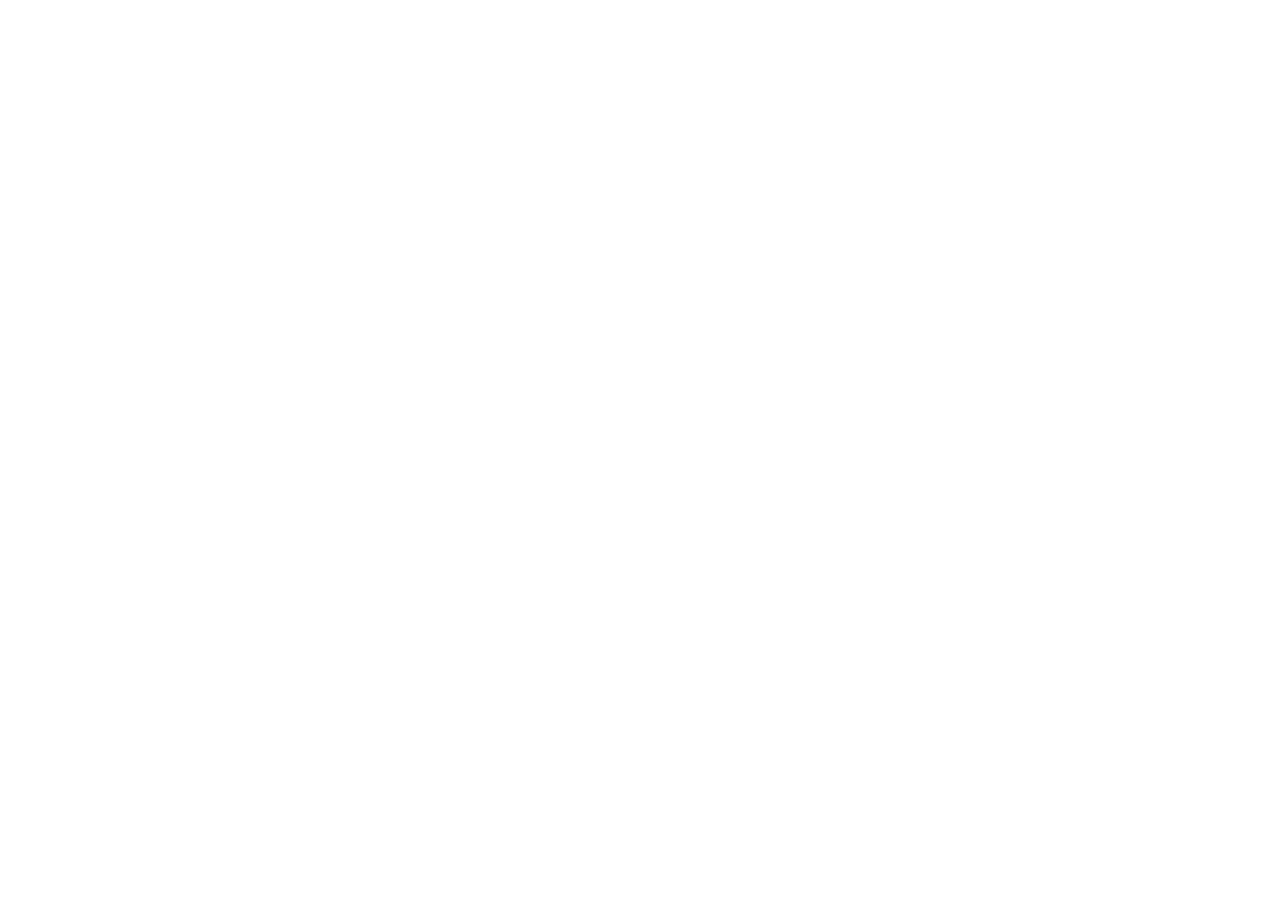
==== cart.html @ d63aec0b "Added Final Pages/CSS' + Images for Landing Page" ====
<!DOCTYPE html>
<html lang="en">
<head>
    <meta charset="UTF-8">
    <meta name="viewport" content="width=device-width, initial-scale=1.0">
    <link rel="stylesheet" href="cart.css">

    <title>Product Page - Online Shop</title>
</head>
<body>
    
</body>
</html>
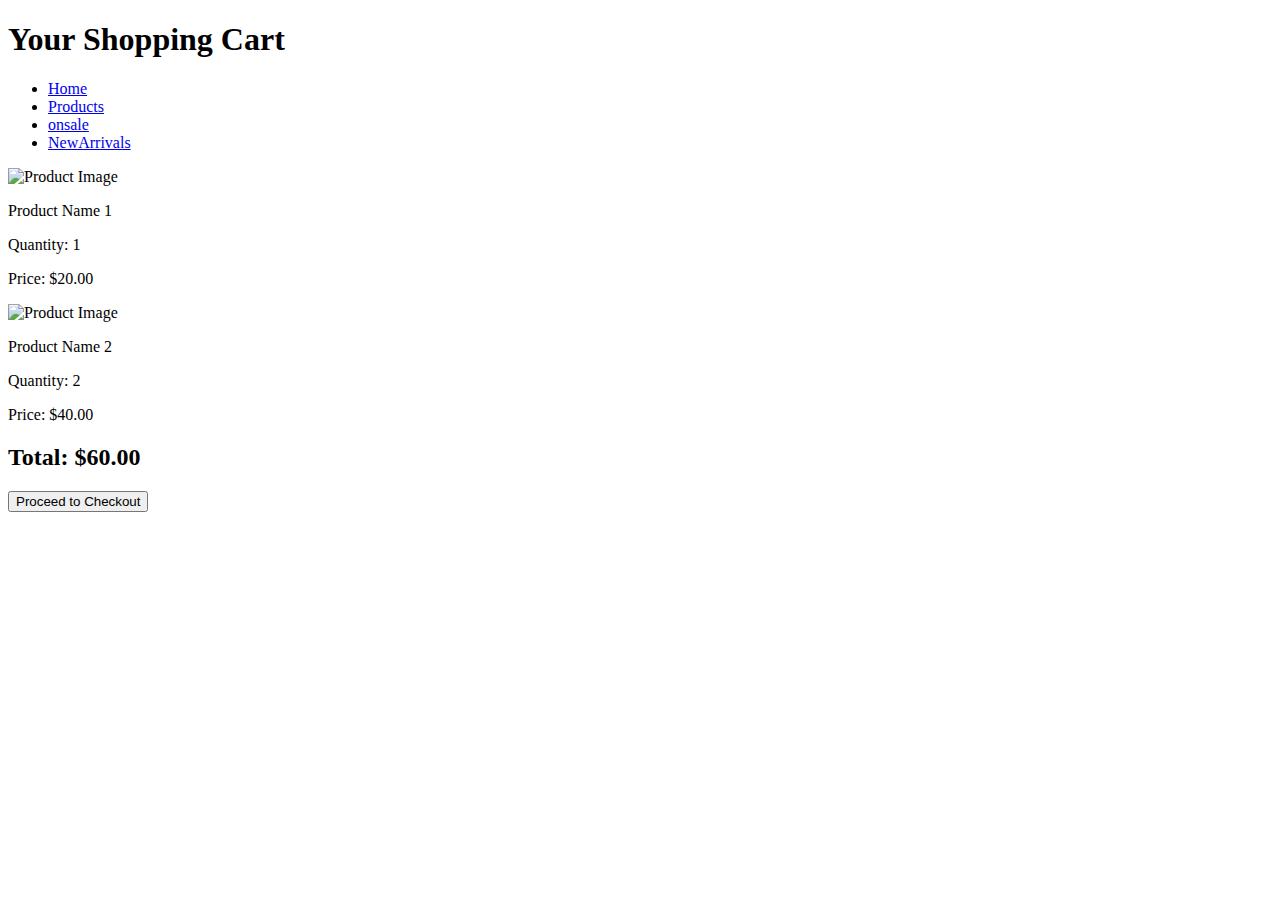
==== commit 903a1a83: "Cart HTML + CSS" ====
--- a/cart.html
+++ b/cart.html
@@ -8,6 +8,32 @@
     <title>Product Page - Online Shop</title>
 </head>
 <body>
-    
+    <h1>Your Shopping Cart</h1>
+   
+    <nav>
+        <ul>
+            <li><a href="#">Home</a></li>
+            <li><a href="#">Products</a></li>
+            <li><a href="#">onsale</a></li>
+            <li><a href="#">NewArrivals</a></li>
+        </ul>
+    </nav>
+
+    <div class="cart-item">
+        <img src="product1.jpg" alt="Product Image" width="100">
+        <p>Product Name 1</p>
+        <p>Quantity: 1</p>
+        <p>Price: $20.00</p>
+    </div>
+
+    <div class="cart-item">
+        <img src="product2.jpg" alt="Product Image" width="100">
+        <p>Product Name 2</p>
+        <p>Quantity: 2</p>
+        <p>Price: $40.00</p>
+    </div>
+
+    <h2>Total: $60.00</h2>
+    <button type="button">Proceed to Checkout</button>
 </body>
 </html>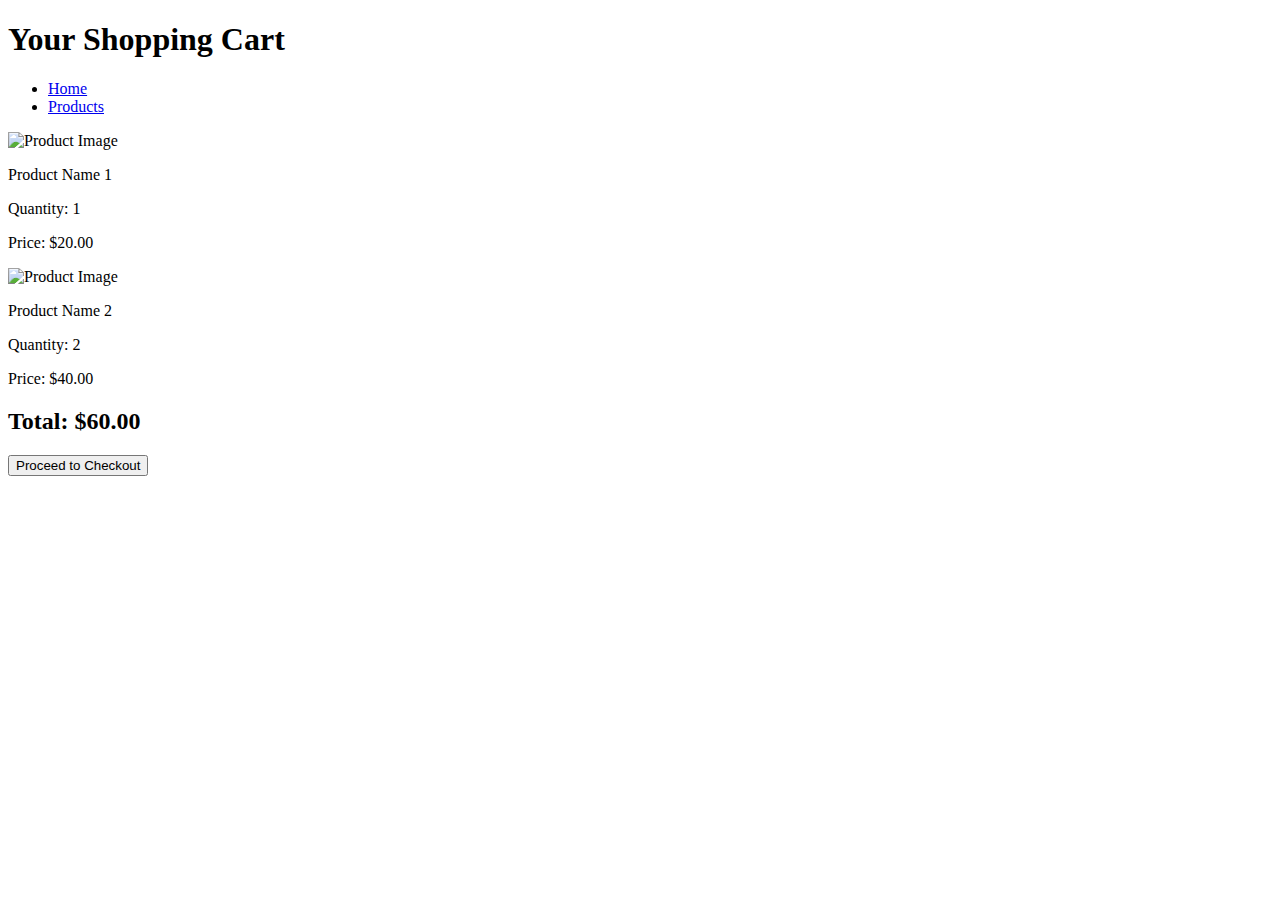
==== commit e5fca31b: "Finished HTML" ====
--- a/cart.html
+++ b/cart.html
@@ -12,10 +12,8 @@
    
     <nav>
         <ul>
-            <li><a href="#">Home</a></li>
-            <li><a href="#">Products</a></li>
-            <li><a href="#">onsale</a></li>
-            <li><a href="#">NewArrivals</a></li>
+            <li><a href="index.html">Home</a></li>
+            <li><a href="onlineshop.html">Products</a></li>
         </ul>
     </nav>
 
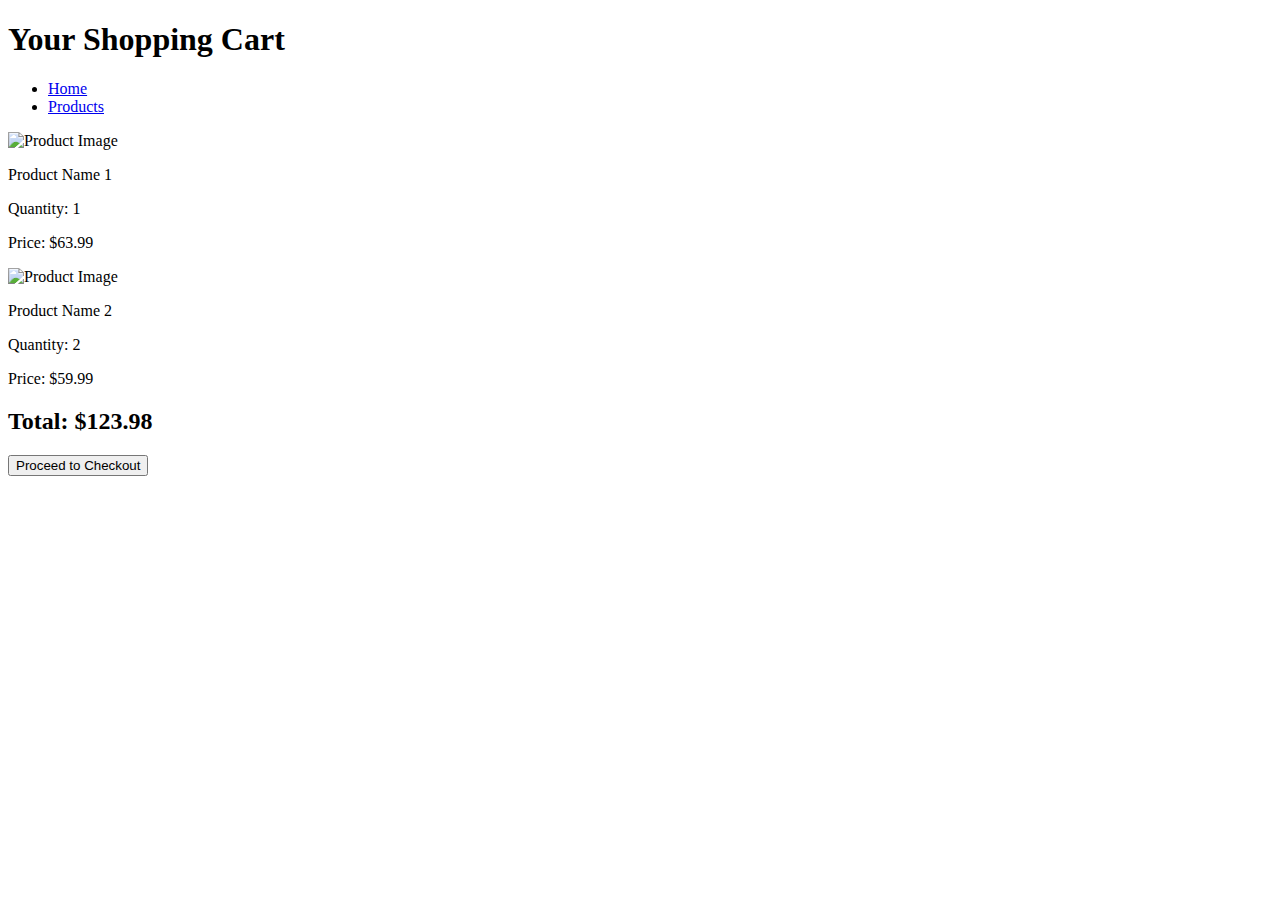
==== commit 81d0df85: "Small update for cart icon" ====
--- a/cart.html
+++ b/cart.html
@@ -21,17 +21,17 @@
         <img src="product1.jpg" alt="Product Image" width="100">
         <p>Product Name 1</p>
         <p>Quantity: 1</p>
-        <p>Price: $20.00</p>
+        <p>Price: $63.99</p>
     </div>
 
     <div class="cart-item">
         <img src="product2.jpg" alt="Product Image" width="100">
         <p>Product Name 2</p>
         <p>Quantity: 2</p>
-        <p>Price: $40.00</p>
+        <p>Price: $59.99</p>
     </div>
 
-    <h2>Total: $60.00</h2>
+    <h2>Total: $123.98</h2>
     <button type="button">Proceed to Checkout</button>
 </body>
 </html>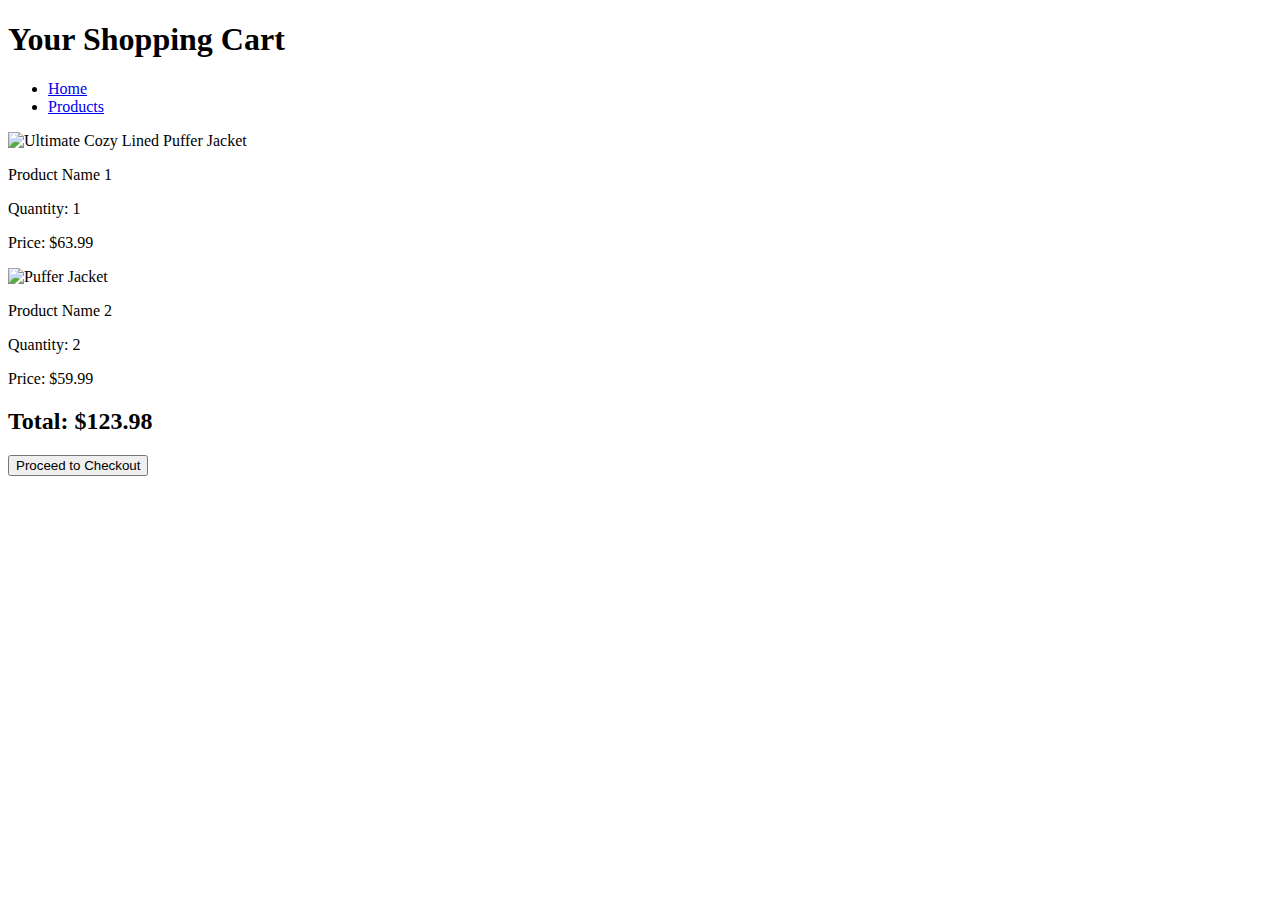
==== commit adc17e77: "update for the  product name" ====
--- a/cart.html
+++ b/cart.html
@@ -17,15 +17,17 @@
         </ul>
     </nav>
 
-    <div class="cart-item">
-        <img src="product1.jpg" alt="Product Image" width="100">
+    <div 
+         class="cart-container">
+        <div class="cart-item">
+        <img src="product 1 .png" alt="Ultimate Cozy Lined Puffer Jacket" width="100">
         <p>Product Name 1</p>
         <p>Quantity: 1</p>
         <p>Price: $63.99</p>
     </div>
 
     <div class="cart-item">
-        <img src="product2.jpg" alt="Product Image" width="100">
+        <img src="product2.jpg" alt="Puffer Jacket" width="100">
         <p>Product Name 2</p>
         <p>Quantity: 2</p>
         <p>Price: $59.99</p>
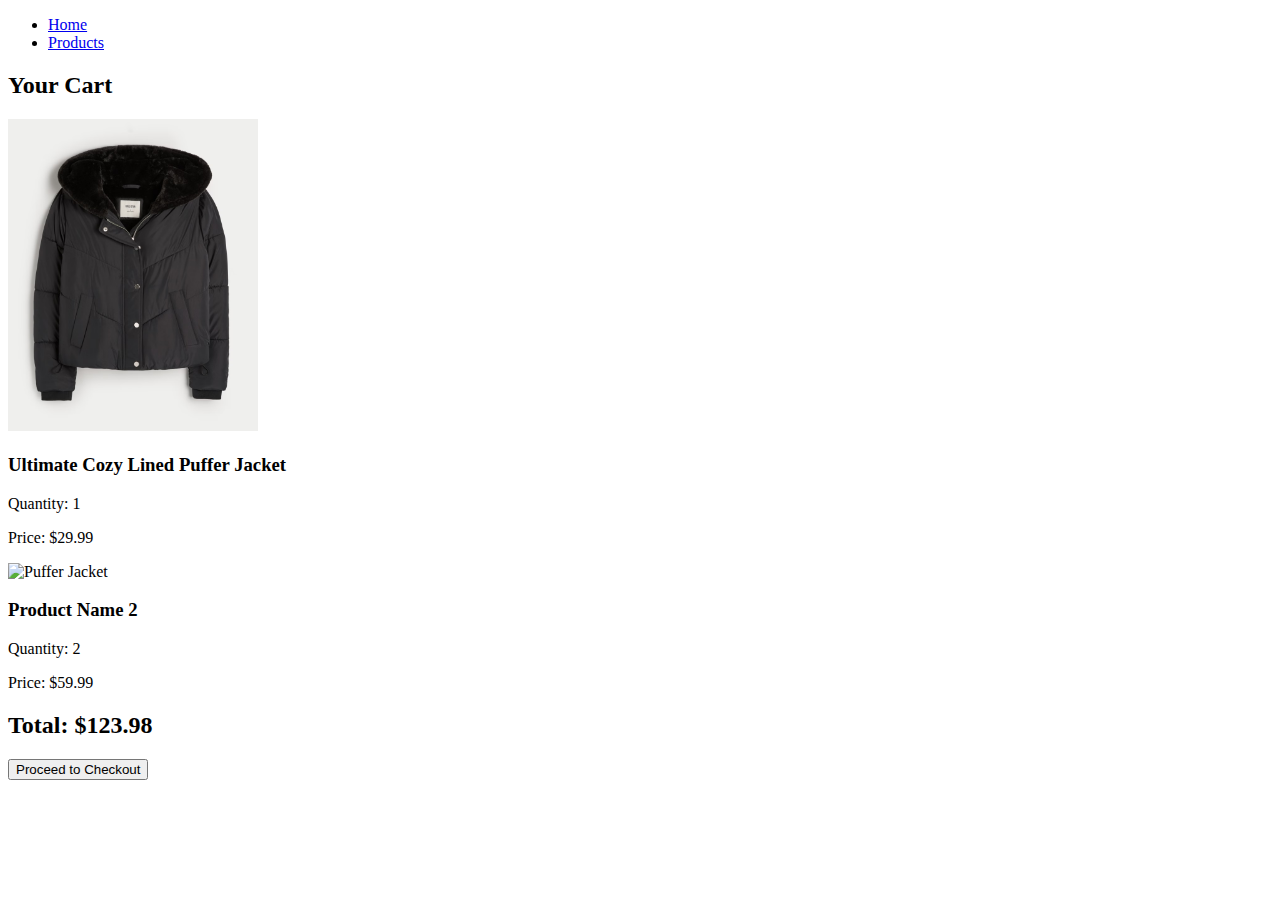
==== commit a5d6f16b: "Missing CSS + Changes to HTML" ====
--- a/cart.html
+++ b/cart.html
@@ -8,27 +8,31 @@
     <title>Product Page - Online Shop</title>
 </head>
 <body>
-    <h1>Your Shopping Cart</h1>
    
-    <nav>
-        <ul>
-            <li><a href="index.html">Home</a></li>
-            <li><a href="onlineshop.html">Products</a></li>
-        </ul>
-    </nav>
+    <header class="head">
+        <div class="container">
+            <div class="navbar-in">
+                <ul class="navbar-nav">
+                    <li class="nav-item"><a class="nav-link" href="/">Home</a></li>
+                    <li class="nav-item"><a class="nav-link" href="onlineshop.html">Products</a></li>
+                 </ul>
+             </div>
+        </div>
+    </header>
 
-    <div 
-         class="cart-container">
+    <h2 class="text-center-OL">Your Cart</h2>
+
+    <div class="cart-container">
         <div class="cart-item">
-        <img src="product 1 .png" alt="Ultimate Cozy Lined Puffer Jacket" width="100">
-        <p>Product Name 1</p>
+        <img src="img/product-3.jpg" alt="Ultimate Cozy Lined Puffer Jacket" width="250">
+        <h3>Ultimate Cozy Lined Puffer Jacket</h3>
         <p>Quantity: 1</p>
-        <p>Price: $63.99</p>
+        <p>Price: $29.99</p>
     </div>
 
     <div class="cart-item">
         <img src="product2.jpg" alt="Puffer Jacket" width="100">
-        <p>Product Name 2</p>
+        <h3>Product Name 2</h3>
         <p>Quantity: 2</p>
         <p>Price: $59.99</p>
     </div>
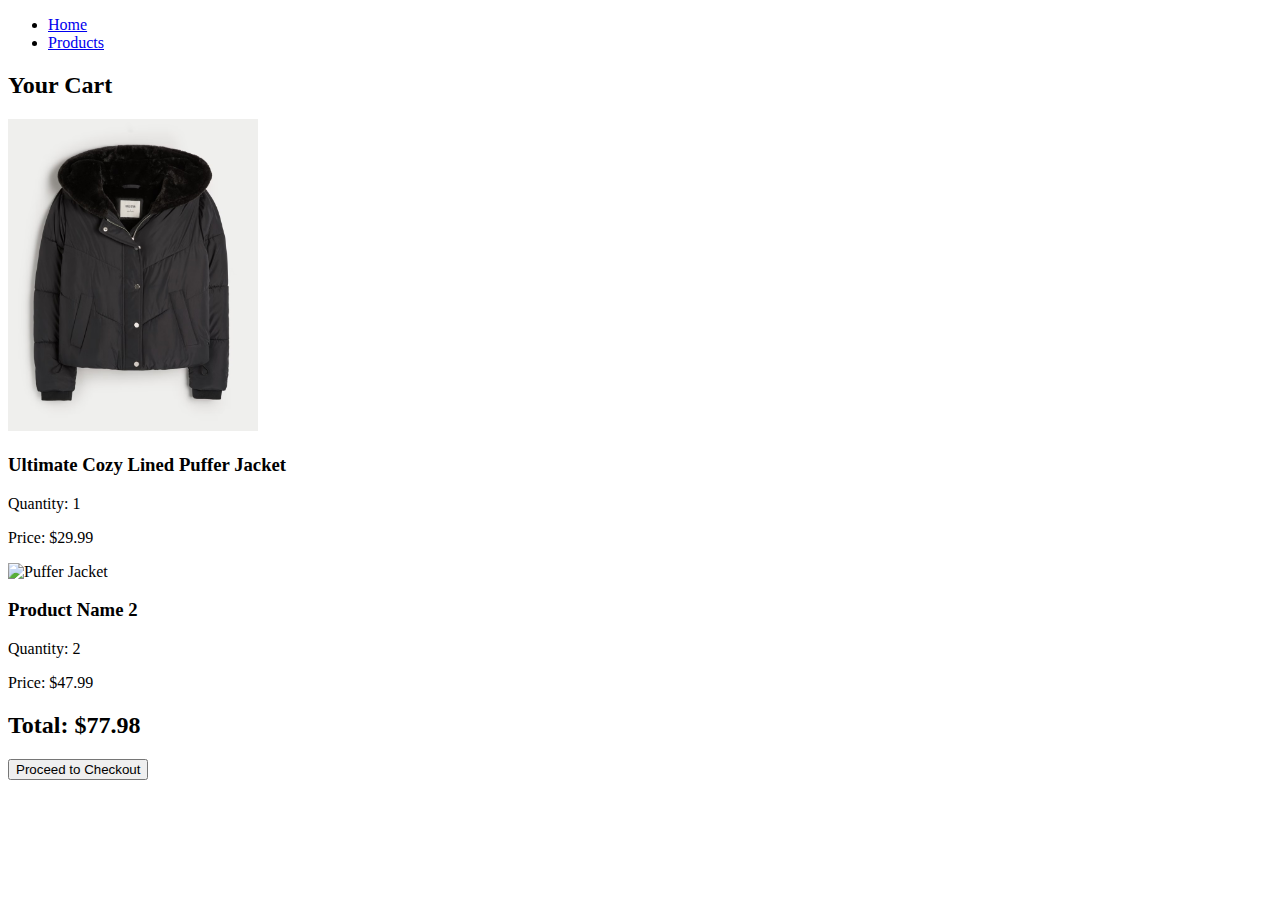
==== commit 40fdc575: "Price Changes to Match Images and placements" ====
--- a/cart.html
+++ b/cart.html
@@ -34,10 +34,10 @@
         <img src="product2.jpg" alt="Puffer Jacket" width="100">
         <h3>Product Name 2</h3>
         <p>Quantity: 2</p>
-        <p>Price: $59.99</p>
+        <p>Price: $47.99</p>
     </div>
 
-    <h2>Total: $123.98</h2>
+    <h2>Total: $77.98</h2>
     <button type="button">Proceed to Checkout</button>
 </body>
 </html>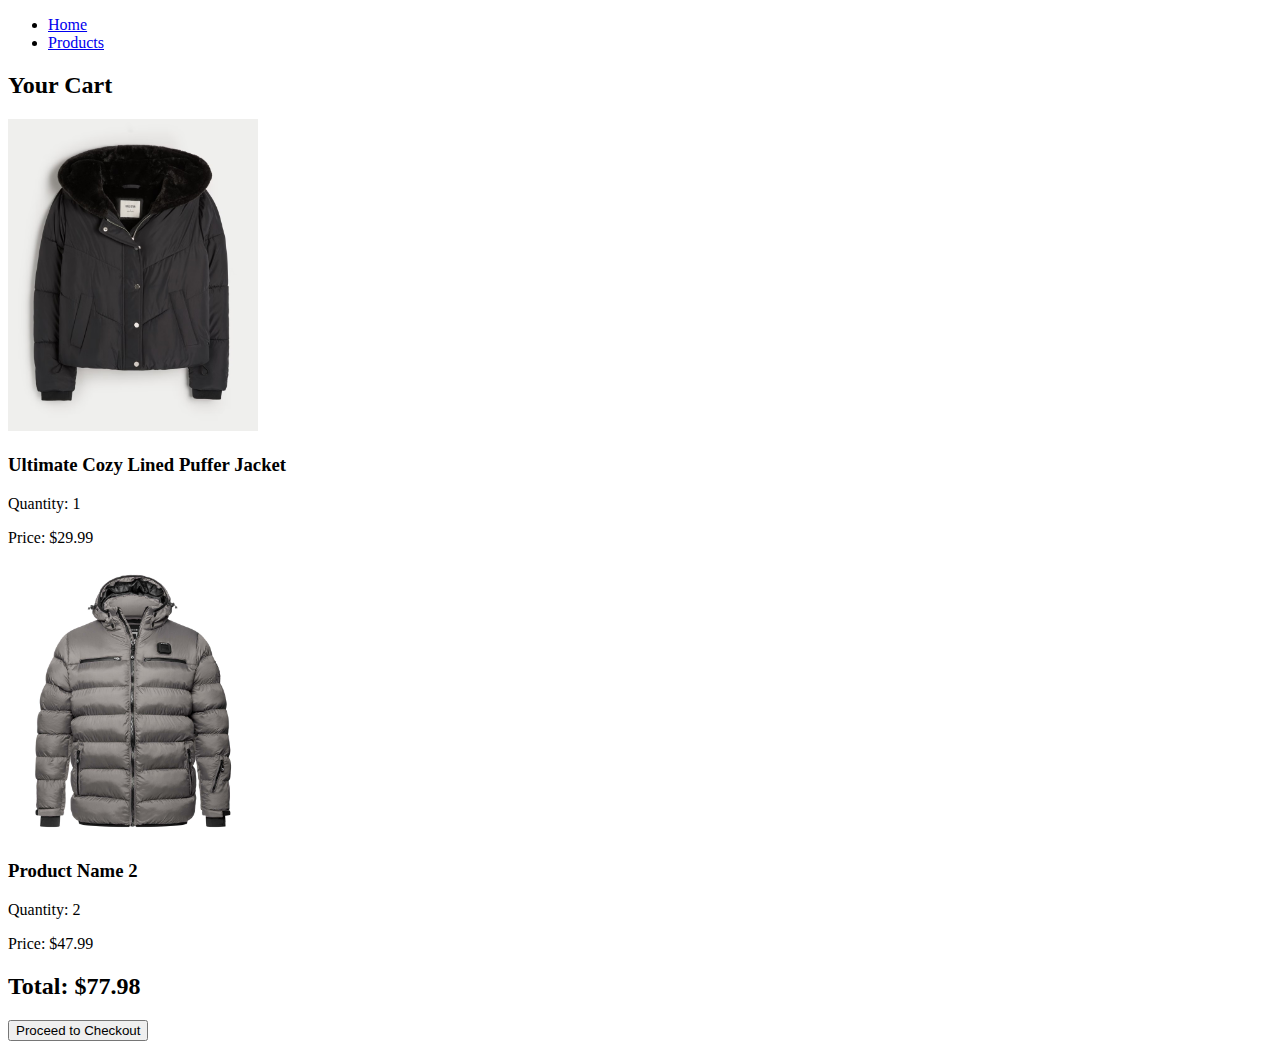
==== commit d98996f5: "WE SHOULD BE GOOD" ====
--- a/cart.html
+++ b/cart.html
@@ -31,7 +31,7 @@
     </div>
 
     <div class="cart-item">
-        <img src="product2.jpg" alt="Puffer Jacket" width="100">
+        <img src="img/product-2.jpg" alt="Puffer Jacket" width="250">
         <h3>Product Name 2</h3>
         <p>Quantity: 2</p>
         <p>Price: $47.99</p>
